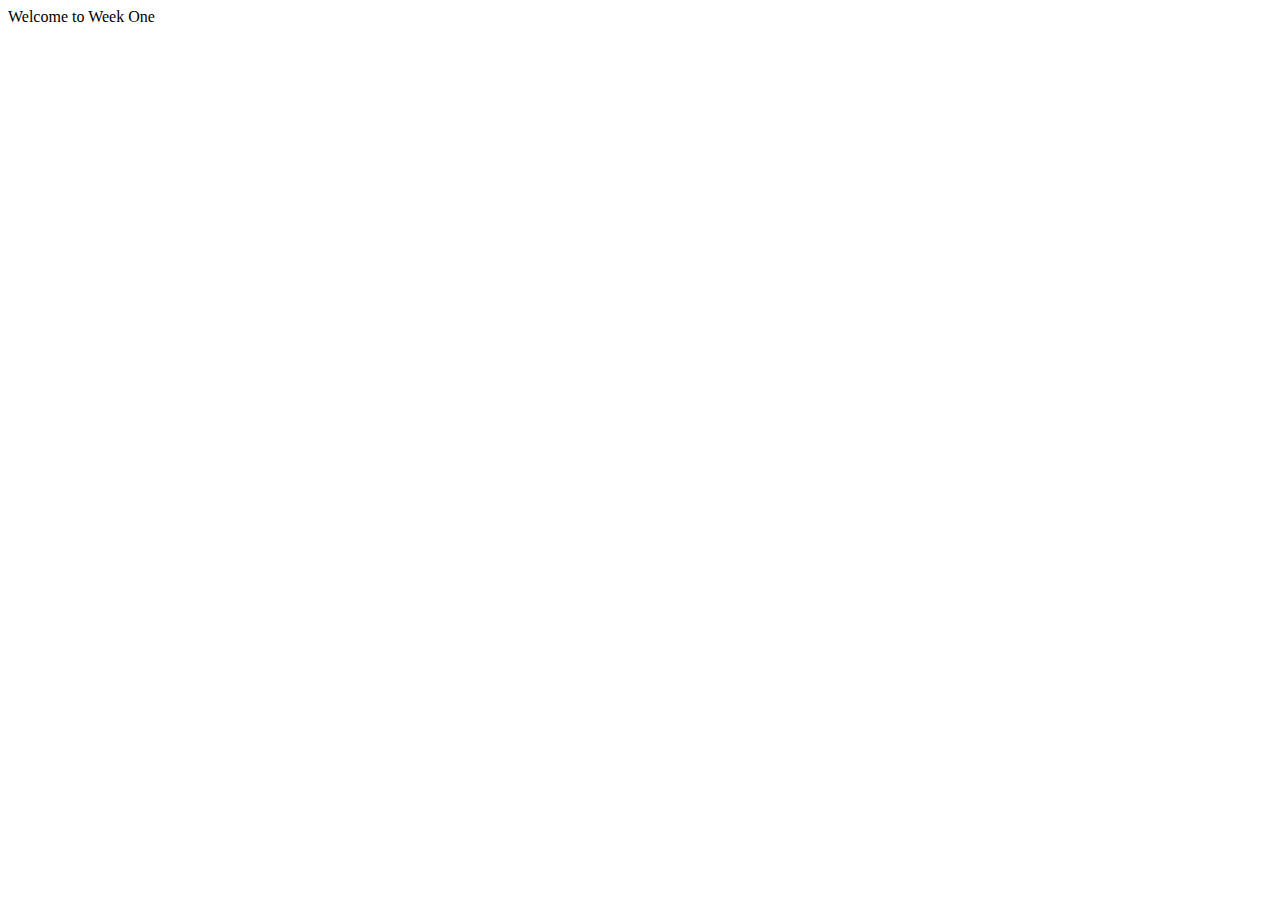
==== index.html @ 1138fc61 "Adds index.html to repository" ====
<!DOCTYPE html>

<html lang="en">
<head><!--this is a parent element-->
    <meta charset="UTF-8"><!--these are child elements child of the parent element above-->
    <title>Week 3 Repository Exercice</title>
</head>

<body><!-- The body is where we will put pretty much everytihing-->
    <hi>Welcome to Week One</hi><!--This is a heading tag-->
</body>

</html>
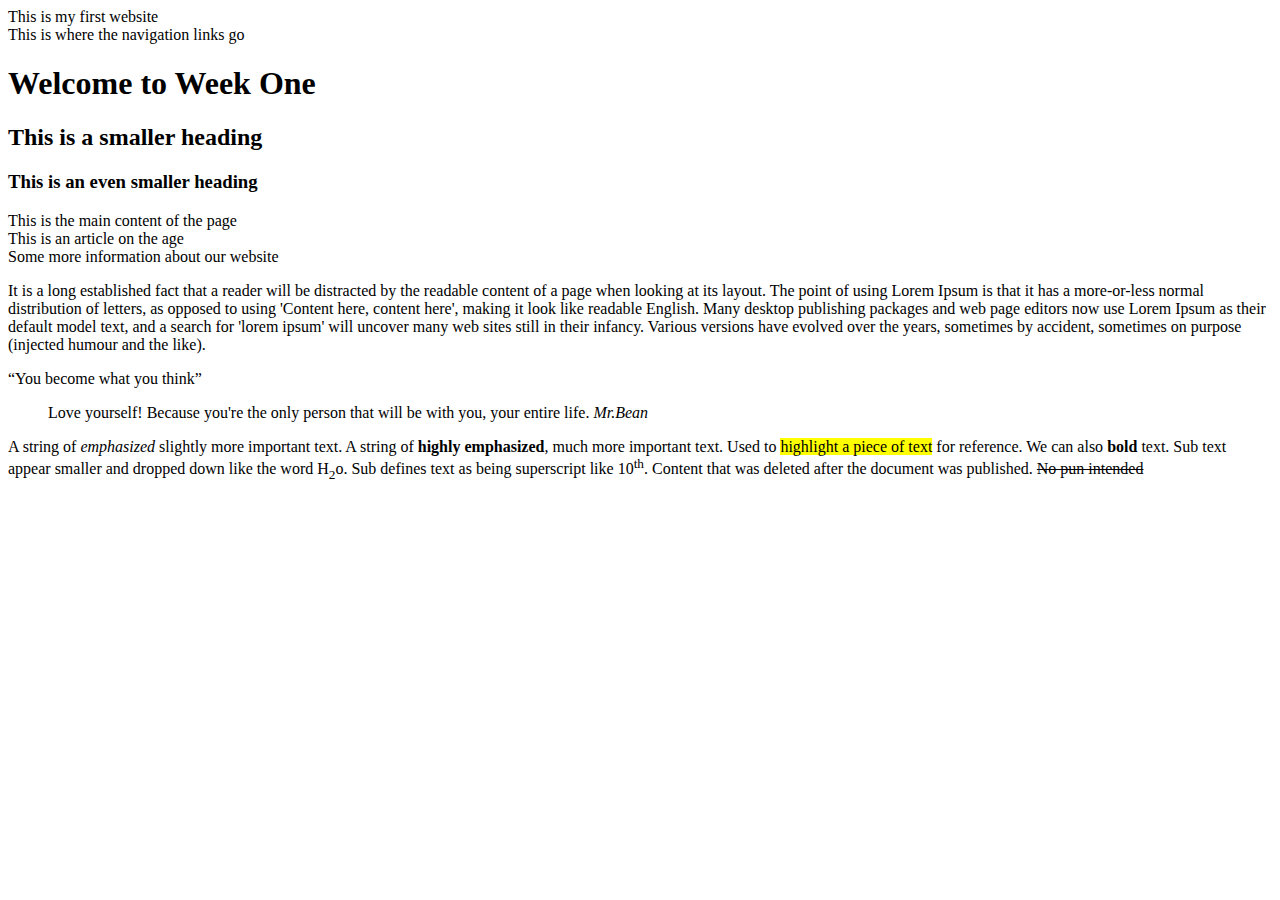
==== commit a2e984c9: "Added new changes to i" ====
--- a/index.html
+++ b/index.html
@@ -7,7 +7,42 @@
 </head>
 
 <body><!-- The body is where we will put pretty much everytihing-->
-    <hi>Welcome to Week One</hi><!--This is a heading tag-->
+    <header>
+        This is my first website
+        <nav>This is where the navigation links go</nav>
+    </header>
+    <main> <!-- this is a the child of the body and the sibling of header -->
+        <h1>Welcome to Week One</h1><!--This is a heading tag-->
+        <h2>This is a smaller heading</h2>
+        <h3>This is an even smaller heading</h3>
+        This is the main content of the page
+        <article>This is an article on the age</article>
+        <section>Some more information about our website</section>
+
+        <p>It is a long established fact that a reader will be distracted by the readable content of a page when looking at its layout. The point of using Lorem Ipsum is that it has a more-or-less normal distribution of letters, as opposed to using 'Content here, content here', making it look like readable English. Many desktop publishing packages and web page editors now use Lorem Ipsum as their default model text, and a search for 'lorem ipsum' will uncover many web sites still in their infancy. Various versions have evolved over the years, sometimes by accident, sometimes on purpose (injected humour and the like).</p>
+
+        <q>You become what you think</q>
+        <blockquote>
+            Love yourself! Because you're the only person that will be with you, your entire life. <cite>Mr.Bean</cite>
+        </blockquote>
+        <p>
+            A string of <em>emphasized</em> slightly more important text.
+            A string of <strong>highly emphasized</strong>, much more important text.
+            Used to <mark>highlight a piece of text</mark> for reference.
+            We can also <b>bold</b> text.
+            Sub text appear smaller and dropped down like the word H<sub>2</sub>o.
+            Sub defines text as being superscript like 10<sup>th</sup>.
+            Content that was deleted after the document was published. <del datetime="9/21/2022">No pun intended</del><!-- inside the element <del> we add whats called attributes datetime="9/21/2022" to modify and add to that element-->
+        </p>
+        <p></p>
+    </main>
+    <div>
+
+    </div>
+    <span>
+
+    </span>
+    
 </body>
 
 </html>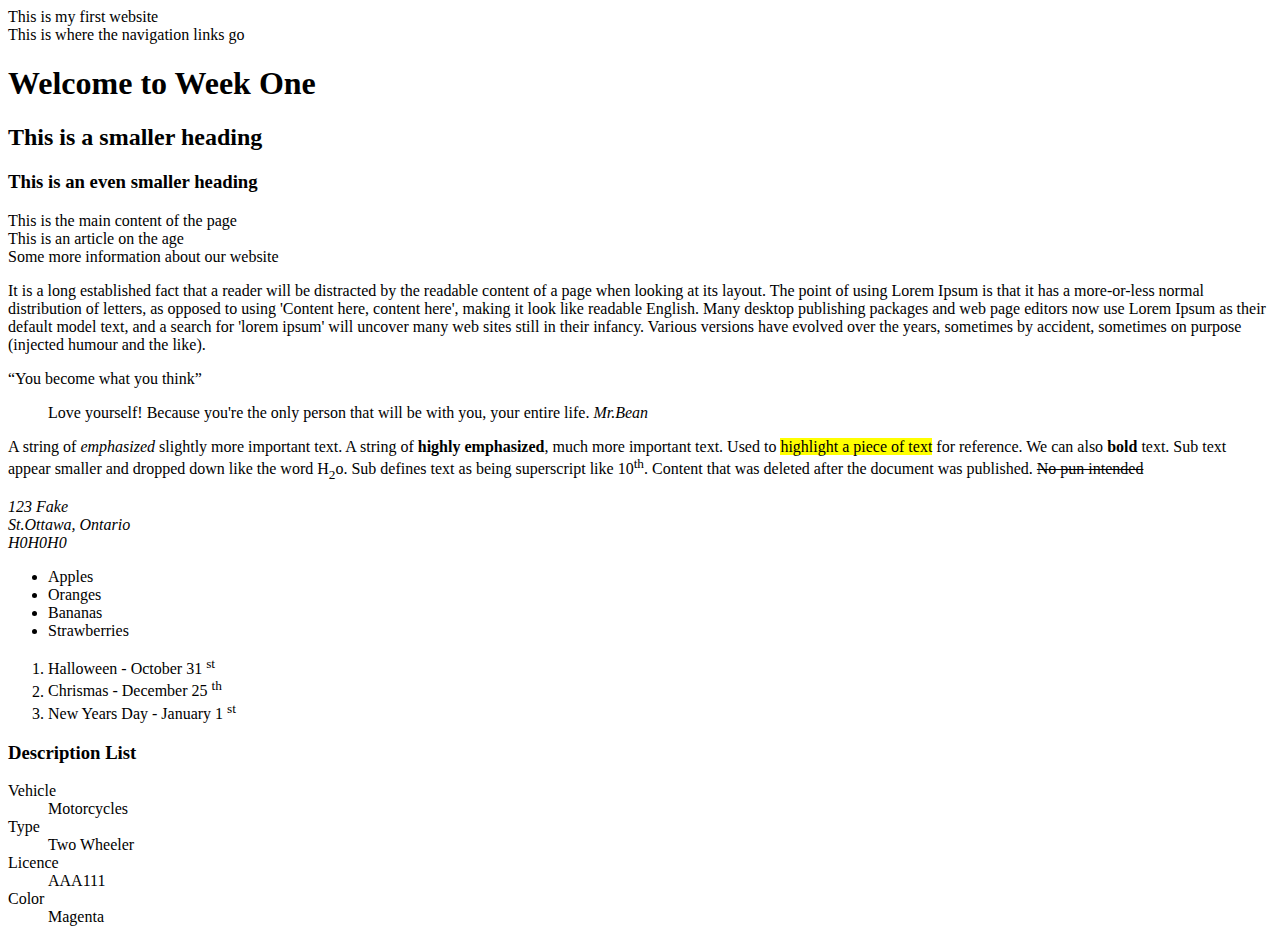
==== commit 45a50401: "adds html tags to the index" ====
--- a/index.html
+++ b/index.html
@@ -34,14 +34,46 @@
             Sub defines text as being superscript like 10<sup>th</sup>.
             Content that was deleted after the document was published. <del datetime="9/21/2022">No pun intended</del><!-- inside the element <del> we add whats called attributes datetime="9/21/2022" to modify and add to that element-->
         </p>
-        <p></p>
+        <!-- we don't really want to use <br> or <hr> for styling we will us css styles -->
+        <address>123 Fake <br> St.Ottawa, Ontario <br> H0H0H0</address> 
+
     </main>
+
     <div>
+        <!-- div break up the content -->
+        <ul>
+            <li>Apples</li>
+            <li>Oranges</li>
+            <li>Bananas</li>
+            <li>Strawberries</li>
+        </ul>
+    </div>
 
+    <span>
+        <ol>
+            <li>Halloween - October 31 <sup>st</sup></li>
+            <li>Chrismas - December 25 <sup>th</sup></li>
+            <li>New Years Day - January 1 <sup>st</sup></li>
+
+        </ol>
+    </span>
+
+    <div>
+        <h3>Description List</h3>
+        <dl>
+            <dt>Vehicle</dt>
+            <dd>Motorcycles</dd>
+
+            <dt>Type</dt>
+            <dd>Two Wheeler</dd>
+            
+            <dt>Licence</dt>
+            <dd>AAA111</dd>
+            
+            <dt>Color</dt>
+            <dd>Magenta</dd>
+        </dl>
     </div>
-    <span>
-
-    </span>
     
 </body>
 
